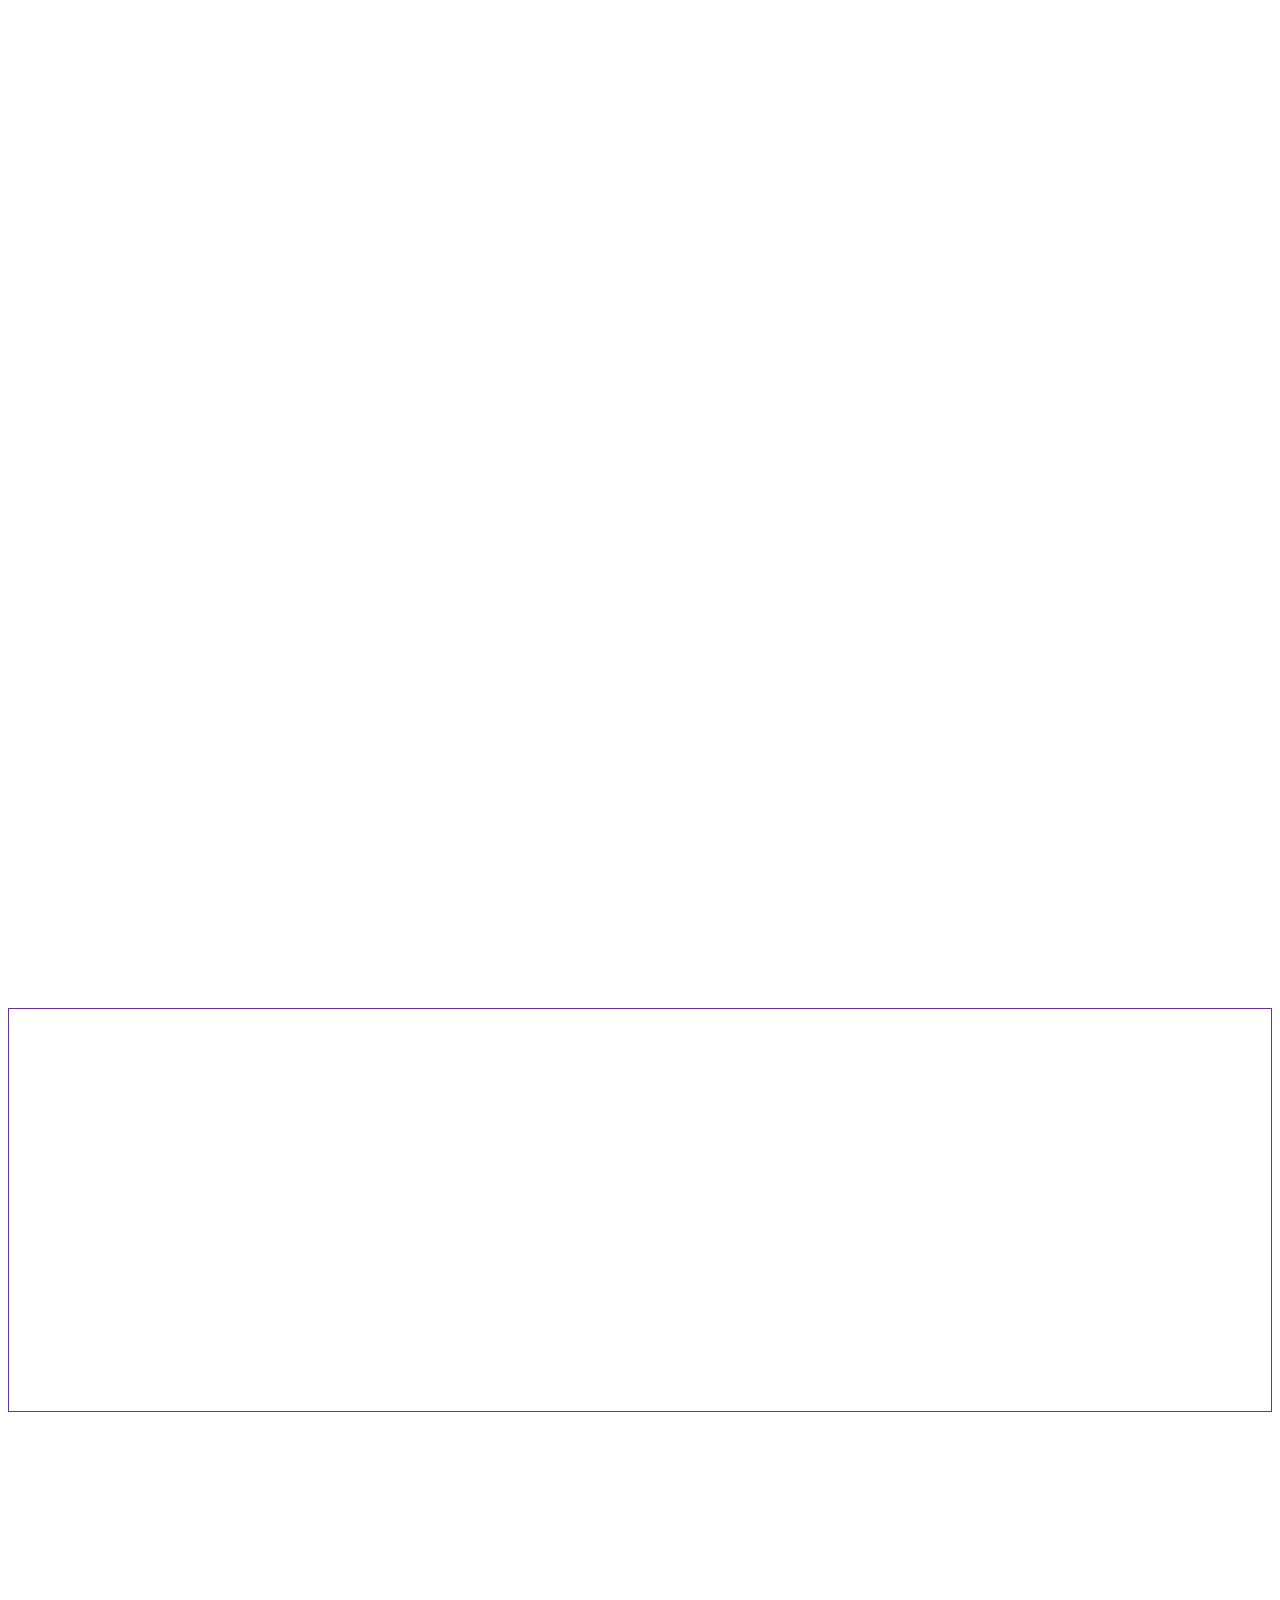
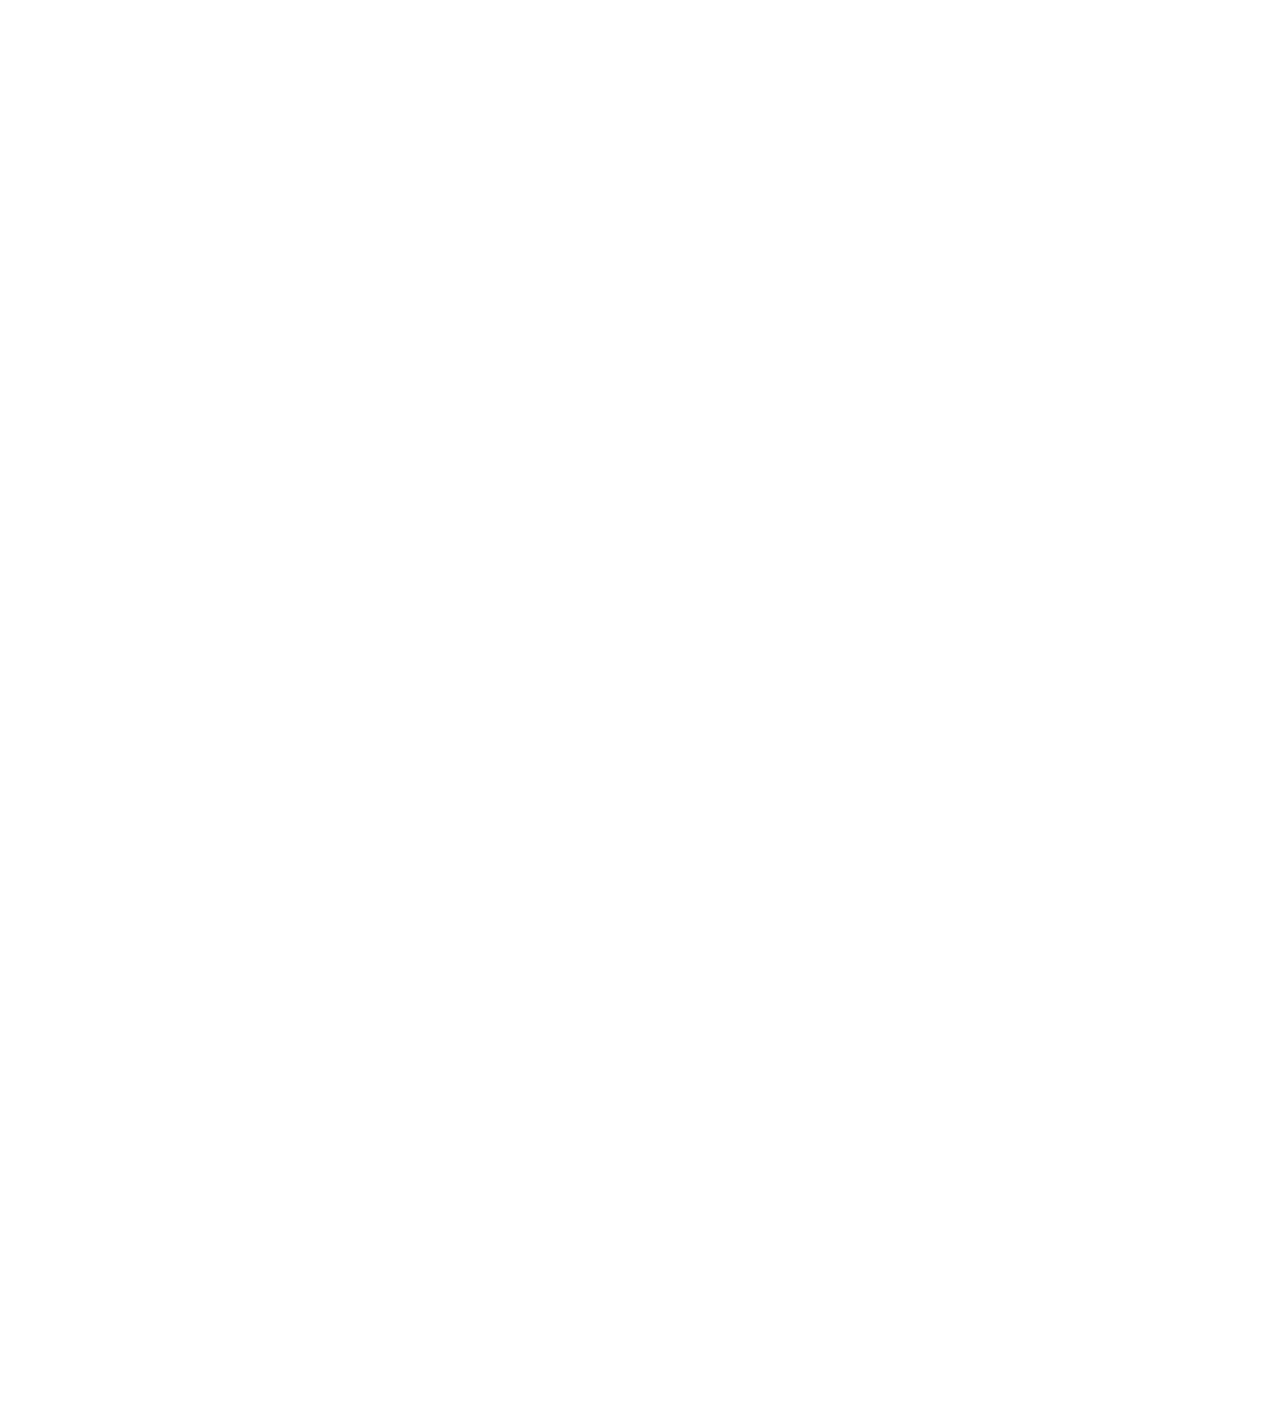
==== apple/index.html @ df0dc94e "feat: 一个简单的苹果动画" ====
<!DOCTYPE html>
<html lang="en">

<head>
  <meta charset="UTF-8">
  <meta name="viewport" content="width=device-width, initial-scale=1.0">
  <title>Document</title>
  <style>
    .item {
      --progress: 0;
      display: flex;
      opacity: var(--progress);
      transform: scale(calc(1.8 - (0.8 * var(--progress)))) translateY(calc(-60px * (1 - var(--progress))));
    }
    h1{
      text-align: center;
      font-size: 50px;
    }
    .item > div{
      flex: 1;
    }
  </style>
</head>

<body>
  <div style="height: 1000px;"></div>
  <div style="border: 1px solid rebeccapurple" class="container">
    <div class="item">
      <div><h1>崔</h1></div>
      <div></div>
    </div>
    <div class="item">
      <div></div>
      <div><h1>大</h1></div>
    </div>
    <div class="item">
      <div><h1>人</h1></div>
      <div></div>
    </div>
  </div>
  <div style="height: 1600px;"></div>
</body>
<script>
  //获取父元素
  let parentElement = document.querySelector('.container');
  //元素距离页面高度
  let offsetTop = parentElement.offsetTop
  //元素底部距离页面高度，也就是顶部加上元素的高度。
  let offsetHeight = offsetTop + parentElement.offsetHeight

  let liElements = document.querySelectorAll('.item')

  window.addEventListener('scroll', () => {
    // 已滚动高度
    let htmlScrollTop = document.documentElement.scrollTop + document.documentElement.clientHeight
    if (htmlScrollTop >= offsetTop && htmlScrollTop <= offsetHeight) {
      let scrolled = (htmlScrollTop - offsetTop) / parentElement.offsetHeight
      
      let total = 1 / liElements.length
      for (let index = 0; index < liElements.length; index++) {
        let row = liElements[index]
        let start = total * index
        let end = total * (index + 1)
        let progress = (scrolled - start) / (end - start)
        if (progress >= 1) progress = 1
        if (progress <= 0) progress = 0
        row.style.setProperty('--progress', progress)
      }
    }
  })


</script>

</html>
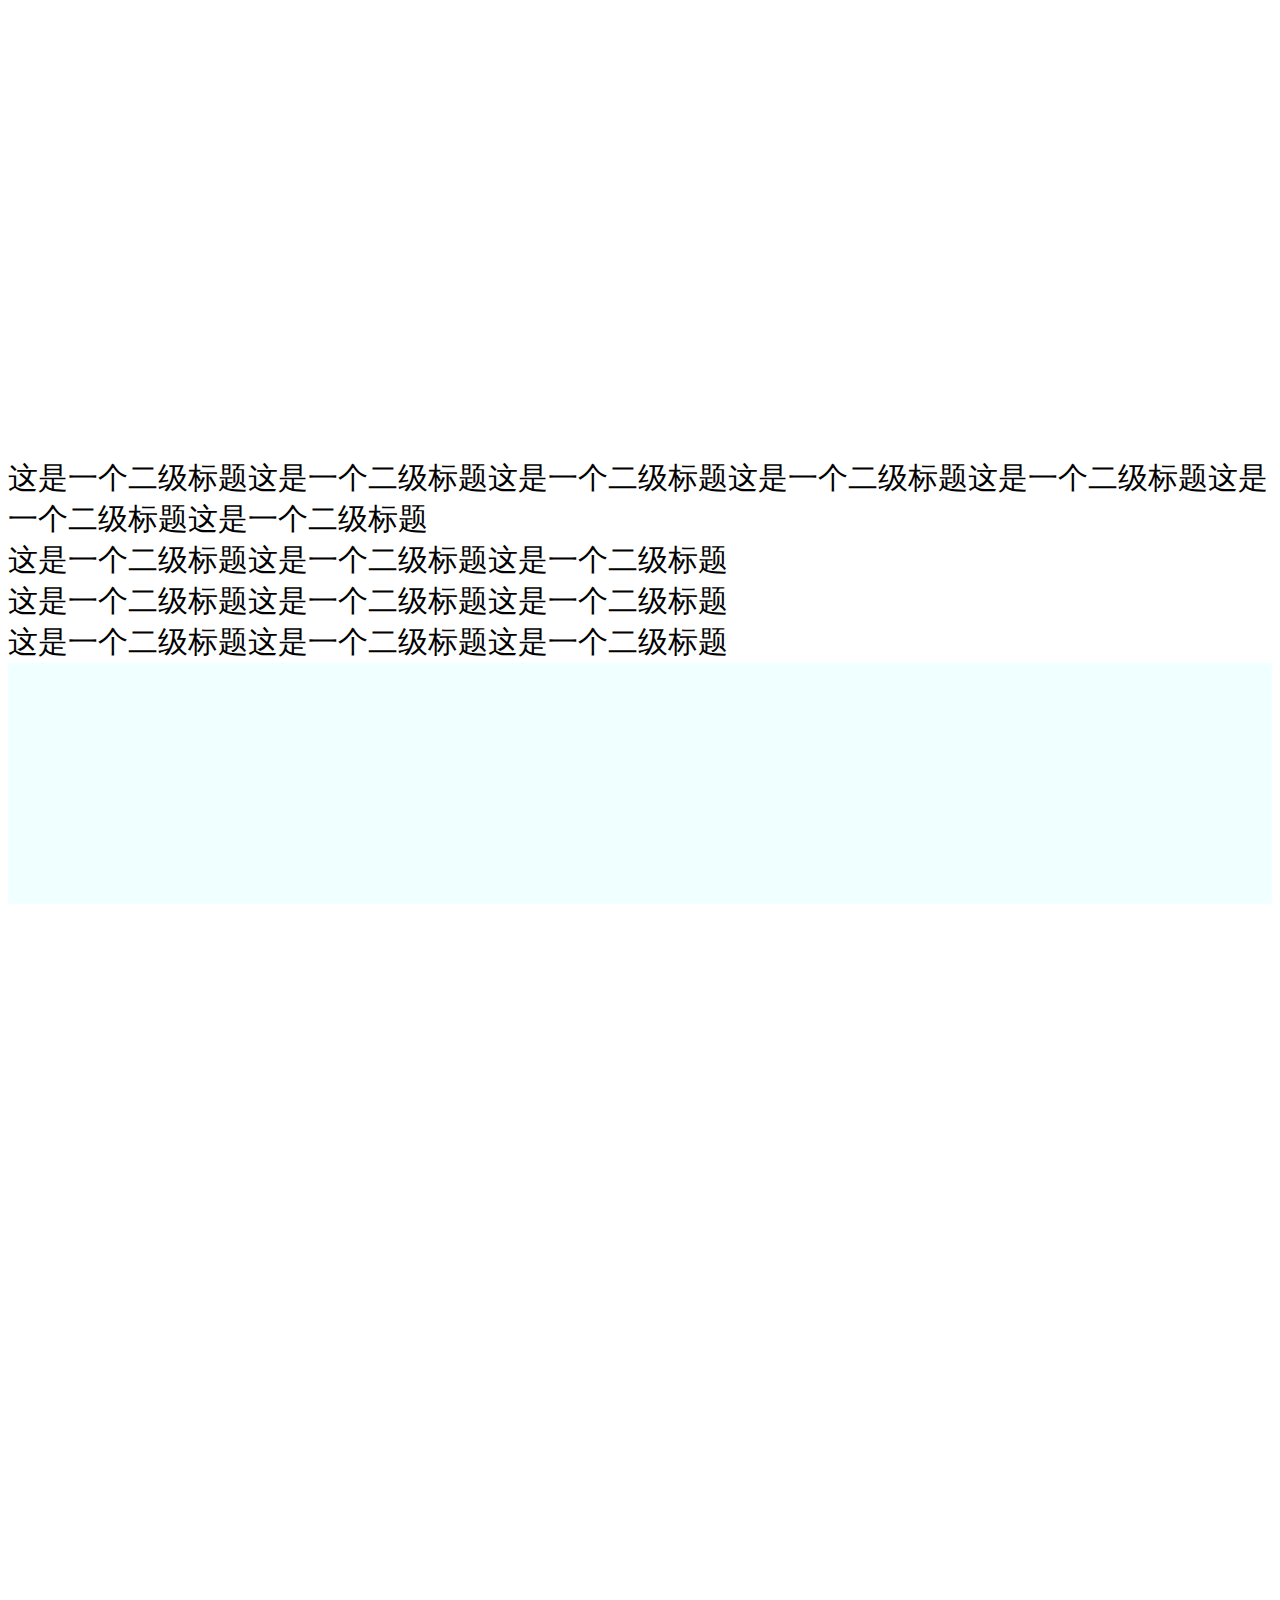
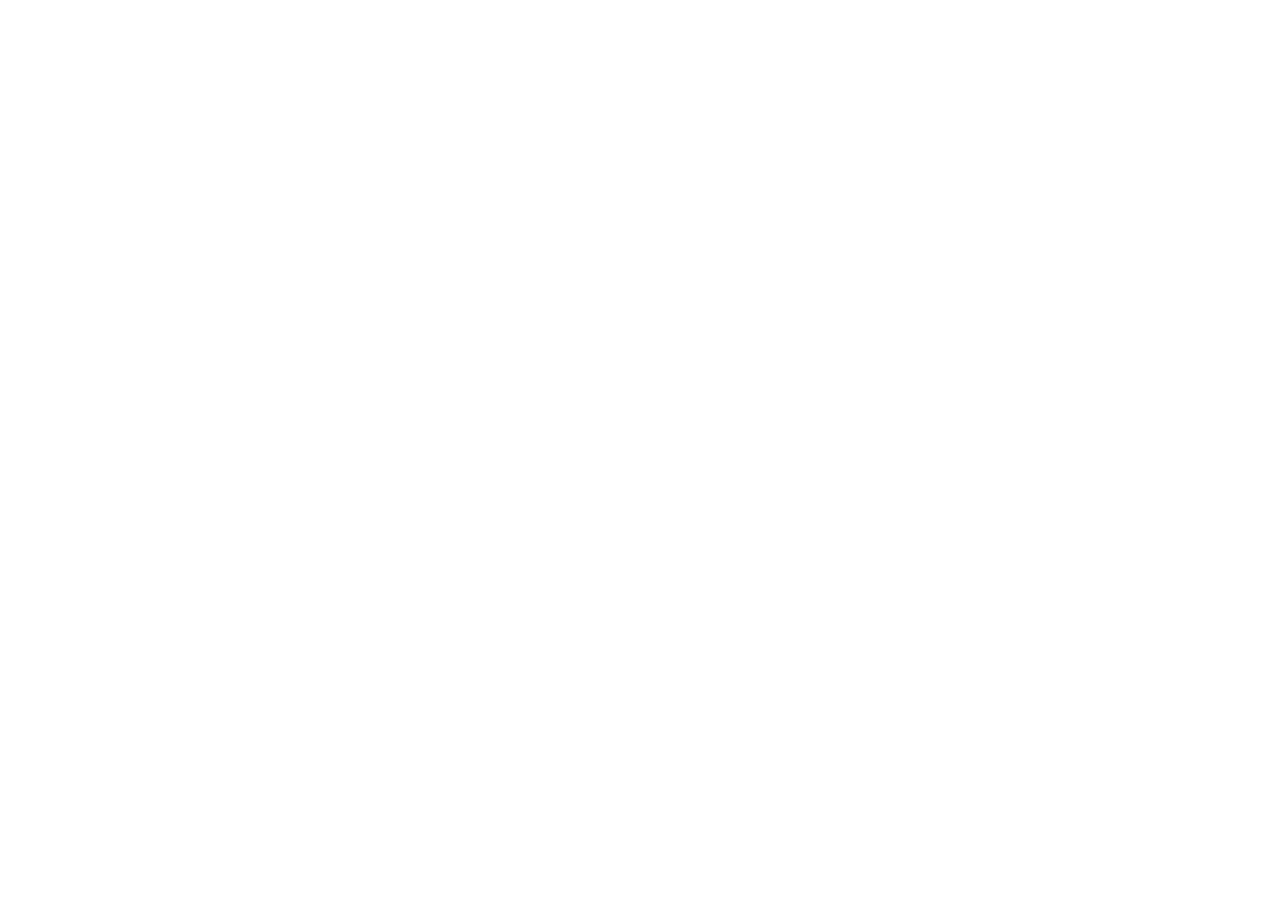
==== commit fc1524be: "feat: 动画优化" ====
--- a/apple/index.html
+++ b/apple/index.html
@@ -6,59 +6,88 @@
   <meta name="viewport" content="width=device-width, initial-scale=1.0">
   <title>Document</title>
   <style>
-    .item {
+    /* 动画1 */
+    .animation1{
+      font-size: 30px;
+    }
+    /* 动画2 */
+    .animation2-wrapper{
+      background-color: azure;
+      padding: 20px;
+      overflow: hidden;
+    }
+    .anima2 {
       --progress: 0;
       display: flex;
       opacity: var(--progress);
       transform: scale(calc(1.8 - (0.8 * var(--progress)))) translateY(calc(-60px * (1 - var(--progress))));
     }
-    h1{
+    .anima2 > div{
+      flex: 1;
       text-align: center;
       font-size: 50px;
-    }
-    .item > div{
-      flex: 1;
     }
   </style>
 </head>
 
 <body>
-  <div style="height: 1000px;"></div>
-  <div style="border: 1px solid rebeccapurple" class="container">
-    <div class="item">
-      <div><h1>崔</h1></div>
+  <div style="height: 50vh;"></div>
+  <div class="animation1">这是一个二级标题这是一个二级标题这是一个二级标题这是一个二级标题这是一个二级标题这是一个二级标题这是一个二级标题</div>
+  <div class="animation1">这是一个二级标题这是一个二级标题这是一个二级标题</div>
+  <div class="animation1">这是一个二级标题这是一个二级标题这是一个二级标题</div>
+  <div class="animation1">这是一个二级标题这是一个二级标题这是一个二级标题</div>
+  <div class="animation2-wrapper">
+    <div class="anima2">
+      <div>自由</div>
       <div></div>
     </div>
-    <div class="item">
+    <div class="anima2">
       <div></div>
-      <div><h1>大</h1></div>
+      <div>民主</div>
     </div>
-    <div class="item">
-      <div><h1>人</h1></div>
+    <div class="anima2">
+      <div>自强</div>
       <div></div>
     </div>
   </div>
   <div style="height: 1600px;"></div>
 </body>
 <script>
+  // ----------------------------动画1
+  let animation1 = document.querySelectorAll('.animation1')
+  // 视窗高度
+  let clientHeight = document.documentElement.clientHeight
+  // 开始动画的位置
+  let animPosition = clientHeight/2 - 100
+
+  // ----------------------------动画2
   //获取父元素
-  let parentElement = document.querySelector('.container');
-  //元素距离页面高度
-  let offsetTop = parentElement.offsetTop
-  //元素底部距离页面高度，也就是顶部加上元素的高度。
-  let offsetHeight = offsetTop + parentElement.offsetHeight
-
-  let liElements = document.querySelectorAll('.item')
-
+  let anima2Wrapper = document.querySelector('.animation2-wrapper');
+  
+  let a2List = document.querySelectorAll('.anima2')
+  
   window.addEventListener('scroll', () => {
-    // 已滚动高度
-    let htmlScrollTop = document.documentElement.scrollTop + document.documentElement.clientHeight
-    if (htmlScrollTop >= offsetTop && htmlScrollTop <= offsetHeight) {
-      let scrolled = (htmlScrollTop - offsetTop) / parentElement.offsetHeight
+    // ---------------------------第一个动画效果
+    for(let i=0; i<animation1.length;i++){
+      if(animation1[i].getBoundingClientRect().top > animPosition - animation1[i].offsetHeight
+      && animation1[i].getBoundingClientRect().top < animPosition){
+        animation1[i].style.color = 'red'
+      } else {
+        animation1[i].style.color = '#000'
+      }
+    }
+    
+    // ----------------------------第二个动画
+    // 距离视窗高度
+    let a2WrapperTop = anima2Wrapper.getBoundingClientRect().top;
+    if (a2WrapperTop <= animPosition
+      && a2WrapperTop >= animPosition-anima2Wrapper.offsetHeight
+    ) {
+      let scrolled = (animPosition - a2WrapperTop) / anima2Wrapper.offsetHeight
       
-      let total = 1 / liElements.length
-      for (let index = 0; index < liElements.length; index++) {
-        let row = liElements[index]
+      let total = 1 / a2List.length
+      for (let index = 0; index < a2List.length; index++) {
+        let row = a2List[index]
         let start = total * index
         let end = total * (index + 1)
         let progress = (scrolled - start) / (end - start)
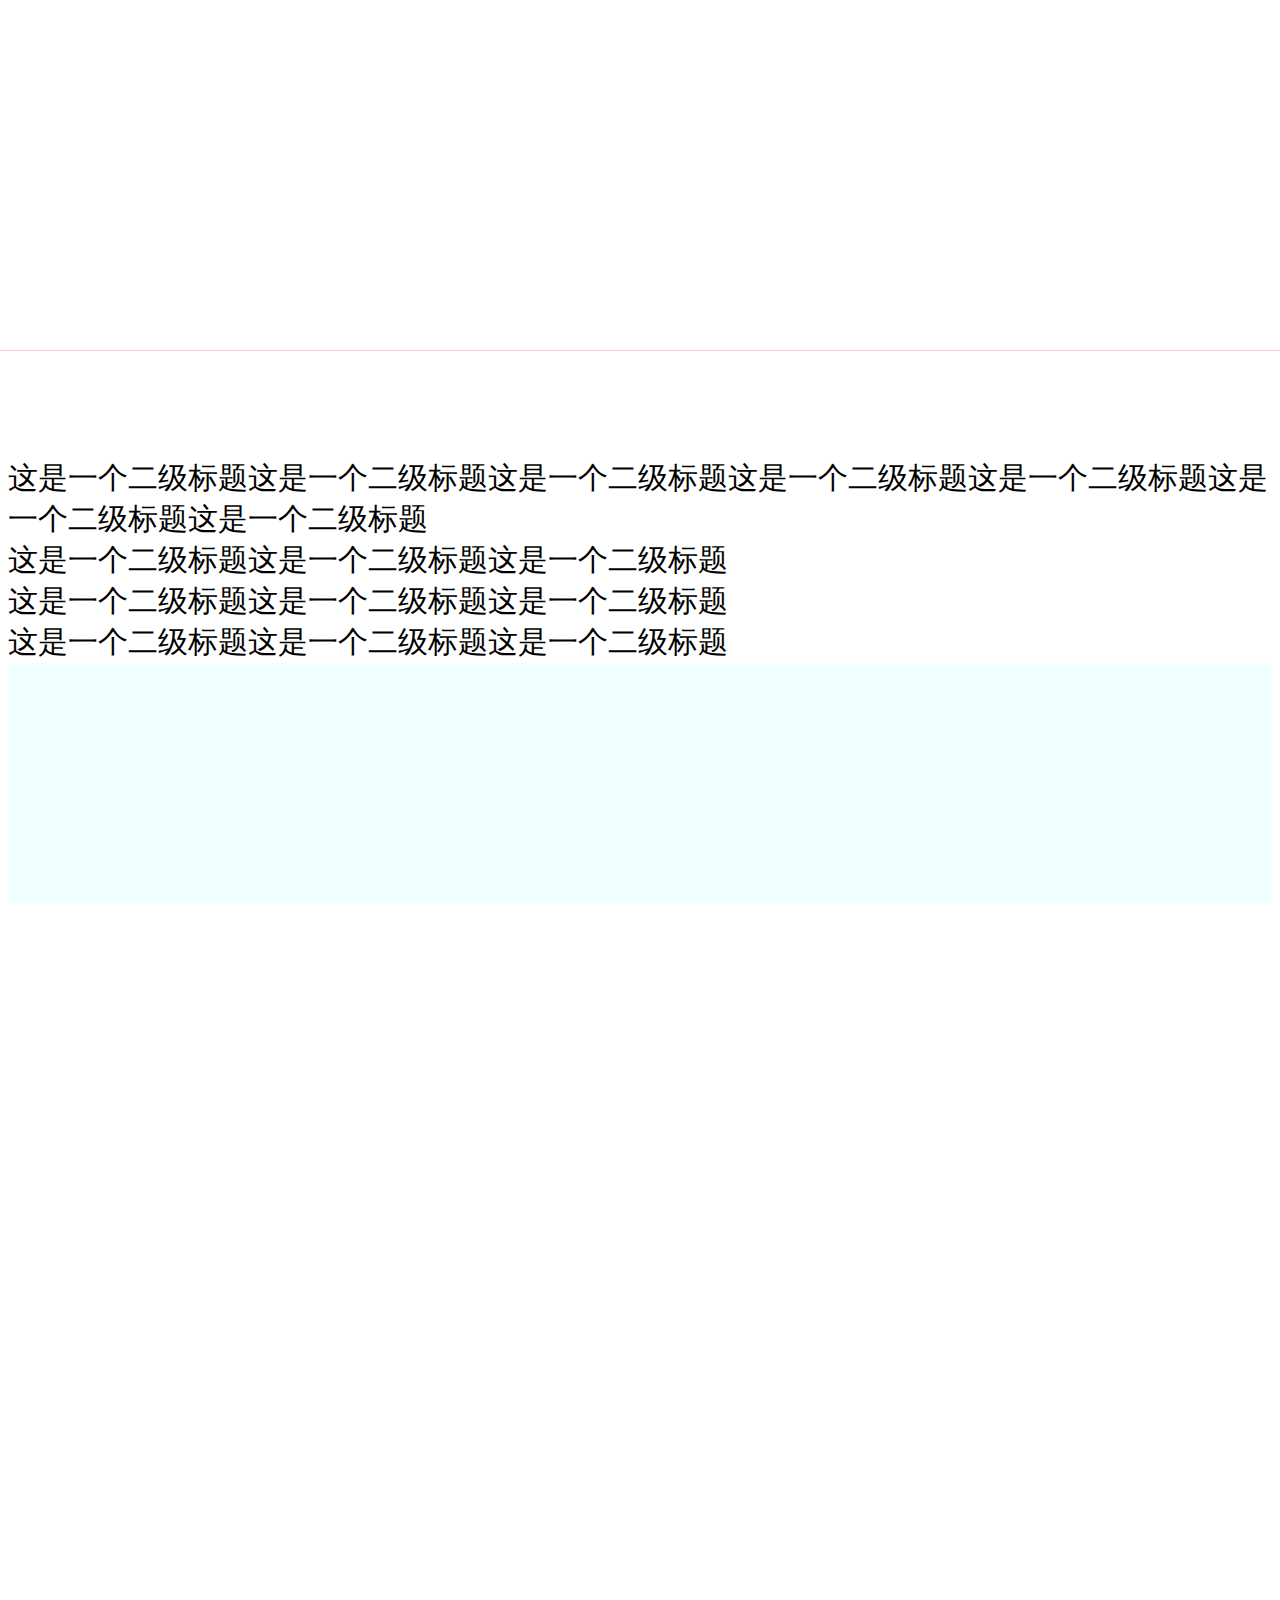
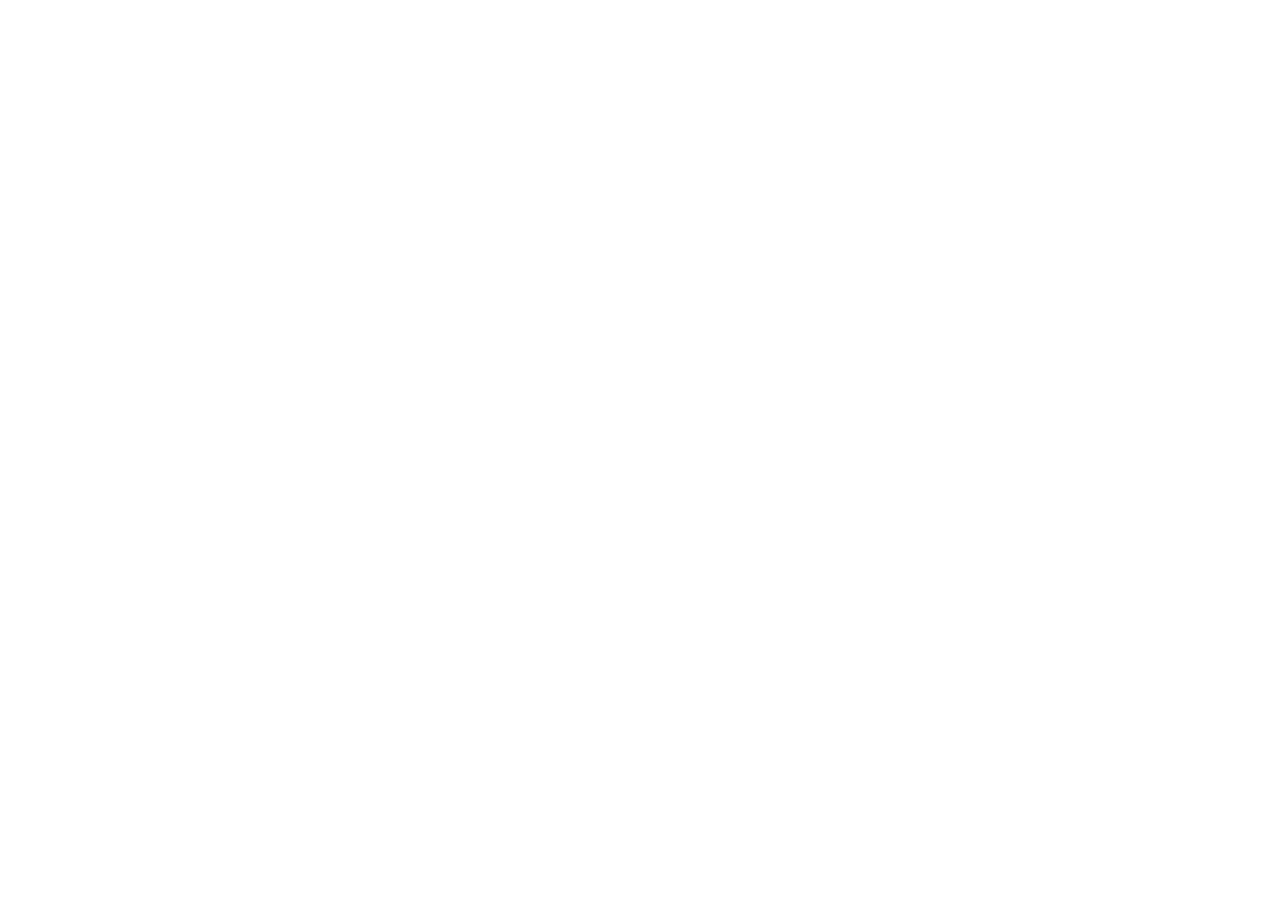
==== commit bdc46afc: "feat: 动画的启动的标尺线" ====
--- a/apple/index.html
+++ b/apple/index.html
@@ -4,8 +4,16 @@
 <head>
   <meta charset="UTF-8">
   <meta name="viewport" content="width=device-width, initial-scale=1.0">
-  <title>Document</title>
+  <title>一个动画</title>
   <style>
+    .tip{
+      background-color: rgba(255,0,0,0.2);
+      position: fixed;
+      height: 1px;
+      left: 0;
+      right: 0;
+      top: 0;
+    }
     /* 动画1 */
     .animation1{
       font-size: 30px;
@@ -31,6 +39,7 @@
 </head>
 
 <body>
+  <div class="tip"></div>
   <div style="height: 50vh;"></div>
   <div class="animation1">这是一个二级标题这是一个二级标题这是一个二级标题这是一个二级标题这是一个二级标题这是一个二级标题这是一个二级标题</div>
   <div class="animation1">这是一个二级标题这是一个二级标题这是一个二级标题</div>
@@ -53,35 +62,39 @@
   <div style="height: 1600px;"></div>
 </body>
 <script>
-  // ----------------------------动画1
-  let animation1 = document.querySelectorAll('.animation1')
   // 视窗高度
   let clientHeight = document.documentElement.clientHeight
   // 开始动画的位置
   let animPosition = clientHeight/2 - 100
 
-  // ----------------------------动画2
-  //获取父元素
-  let anima2Wrapper = document.querySelector('.animation2-wrapper');
-  
-  let a2List = document.querySelectorAll('.anima2')
-  
-  window.addEventListener('scroll', () => {
-    // ---------------------------第一个动画效果
-    for(let i=0; i<animation1.length;i++){
-      if(animation1[i].getBoundingClientRect().top > animPosition - animation1[i].offsetHeight
-      && animation1[i].getBoundingClientRect().top < animPosition){
-        animation1[i].style.color = 'red'
+  document.querySelector('.tip').style.top = animPosition+'px'
+
+  // ----------------------------动画1
+  // 要移动的
+  let a1List = document.querySelectorAll('.animation1')
+  // 动画1
+  function animation1fn(){
+    for(let i=0; i<a1List.length;i++){
+      if(a1List[i].getBoundingClientRect().top > animPosition - a1List[i].offsetHeight
+      && a1List[i].getBoundingClientRect().top < animPosition){
+        a1List[i].style.color = 'red'
       } else {
-        animation1[i].style.color = '#000'
+        a1List[i].style.color = '#000'
       }
     }
-    
-    // ----------------------------第二个动画
+  }
+
+  // ----------------------------动画2
+  // 获取父元素
+  let anima2Wrapper = document.querySelector('.animation2-wrapper');
+  // 要移动的
+  let a2List = document.querySelectorAll('.anima2')
+  // 动画2
+  function animation2fn(){
     // 距离视窗高度
     let a2WrapperTop = anima2Wrapper.getBoundingClientRect().top;
-    if (a2WrapperTop <= animPosition
-      && a2WrapperTop >= animPosition-anima2Wrapper.offsetHeight
+    if (a2WrapperTop <= animPosition + 100
+      && a2WrapperTop >= animPosition-anima2Wrapper.offsetHeight-100
     ) {
       let scrolled = (animPosition - a2WrapperTop) / anima2Wrapper.offsetHeight
       
@@ -96,7 +109,42 @@
         row.style.setProperty('--progress', progress)
       }
     }
-  })
+  }
+  const animation = function(){
+    animation1fn()
+    animation2fn()
+  }
+  const throttleHandle = throttle(animation, 16) // 节流
+  function throttle(fn, delay) {
+    let args = arguments,
+        context = this,
+        timer = null,
+        remaining = 0,
+        previous = new Date();
+
+    return function(ttt) {
+        let now = new Date();
+        let args = arguments
+        remaining = now - previous;
+
+        if (remaining >= delay) {
+            if (timer) {
+                clearTimeout(timer);
+            }
+
+            fn.apply(context, args);
+            previous = now;
+        } else {
+            if (!timer) {
+                timer = setTimeout(function() {
+                    fn.apply(context, args);
+                    previous = new Date();
+                }, delay - remaining);
+            }
+        }
+    };
+  }
+  window.addEventListener('scroll', throttleHandle)
 
 
 </script>
